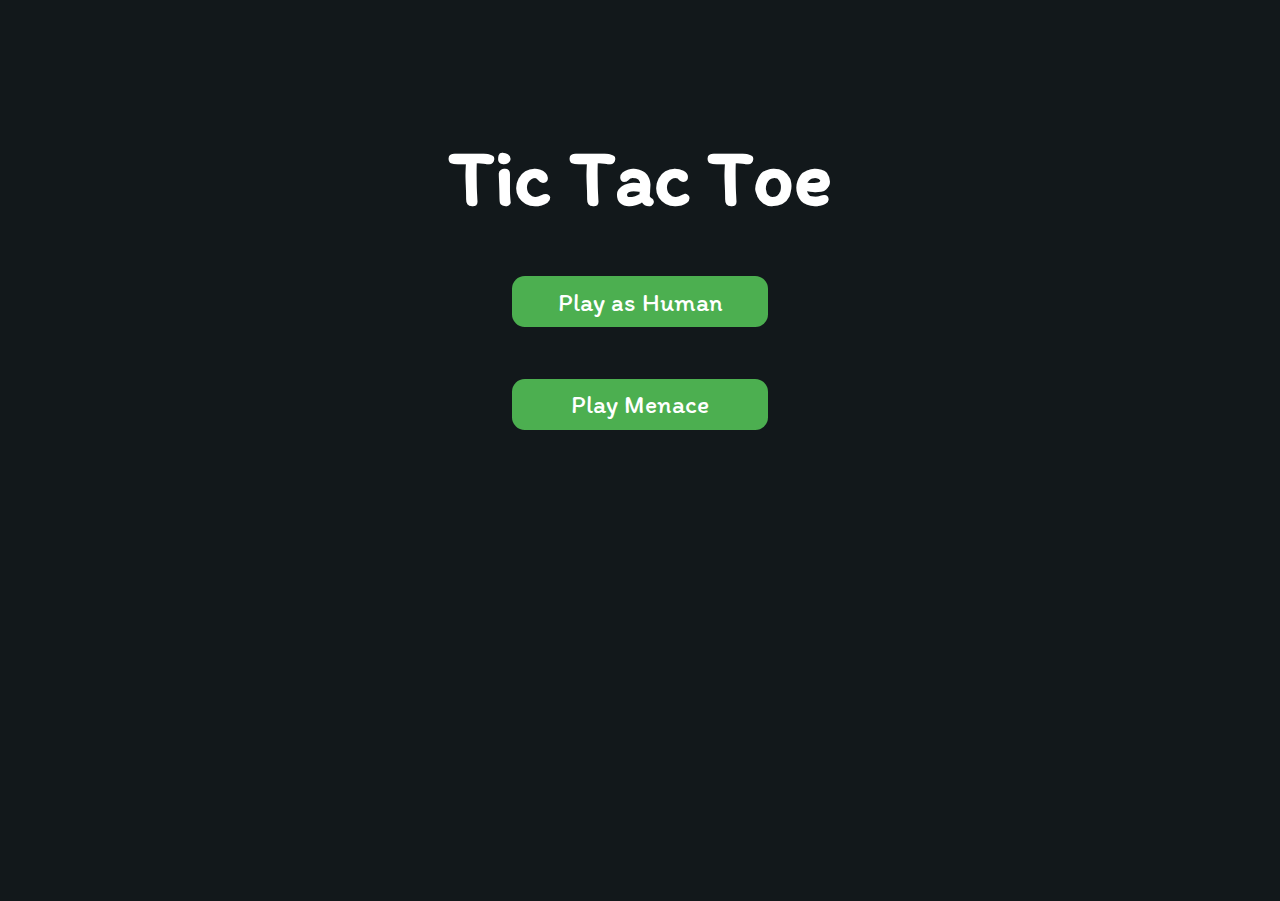
==== playing-tic-tac-toe/src/main/resources/static/index.html @ 208a4424 "Adding UI and added dependencies to pom.xml" ====
<html lang="en">
<head>
    <meta charset="UTF-8">
    <meta http-equiv="X-UA-Compatible" content="IE=edge">
    <meta name="viewport" content="width=device-width, initial-scale=1.0">
    <link rel="stylesheet" href="css/index.css">
    <link rel="preconnect" href="https://fonts.gstatic.com">
    <link href="https://fonts.googleapis.com/css2?family=Itim&display=swap" rel="stylesheet">
    <script src="js/index.js"></script>

    <title>Tic-Tac-Toe</title>
</head>
<body>

<main class="background">
        <section class="title">
            <h1>Tic Tac Toe</h1>
        </section>
        <section class="human">
            <button class="button" id="human-button" onclick="human_button_onclick()">Play as Human</button>
        </section>
        <section class="menace">
            <button class="button" id="menace-button" onclick="menace_button_onclick()">Play Menace</button>
        </section>
    </main>
</body>
</html>
---- playing-tic-tac-toe/src/main/resources/static/css/index.css ----
* {
    padding: 0;
    margin: 0;
    font-family: 'Itim', cursive;
}

.background {
    background-color: #12181B;
    height: 100vh;
    padding-top: 1px;
}

.title {
    color: white;
    text-align: center;
    font-size: 40px;
    margin-top: 10%;
}

.display {
    color: white;
    font-size: 25px;
    text-align: center;
    margin-top: 1em;
    margin-bottom: 1em;
}

.hide {
    display: none;
}

.button {
  background-color: #4CAF50;
  border: none;
  color: white;
  text-align: center;
  text-decoration: none;
  display: inline-block;
  font-size: 2vw;
  margin-top: 4vw;
  margin-left: 40vw;
  cursor: pointer;
  width: 20vw;
  height: 4vw;
  border-radius: 1vw;
}
.playerX {
    color: #09C372;
}

.playerO {
    color: #498AFB;
}


.controls {
    display: flex;
    flex-direction: row;
    justify-content: center;
    align-items: center;
    margin-top: 1em;
}

.controls button {
    color: white;
    padding: 8px;
    border-radius: 8px;
    border: none;
    font-size: 20px;
    margin-left: 1em;
    margin-top: 8em;
    cursor: pointer;
}

.restart {
    background-color: #498AFB;
}

#start {
    background-color: #FF3860;
}
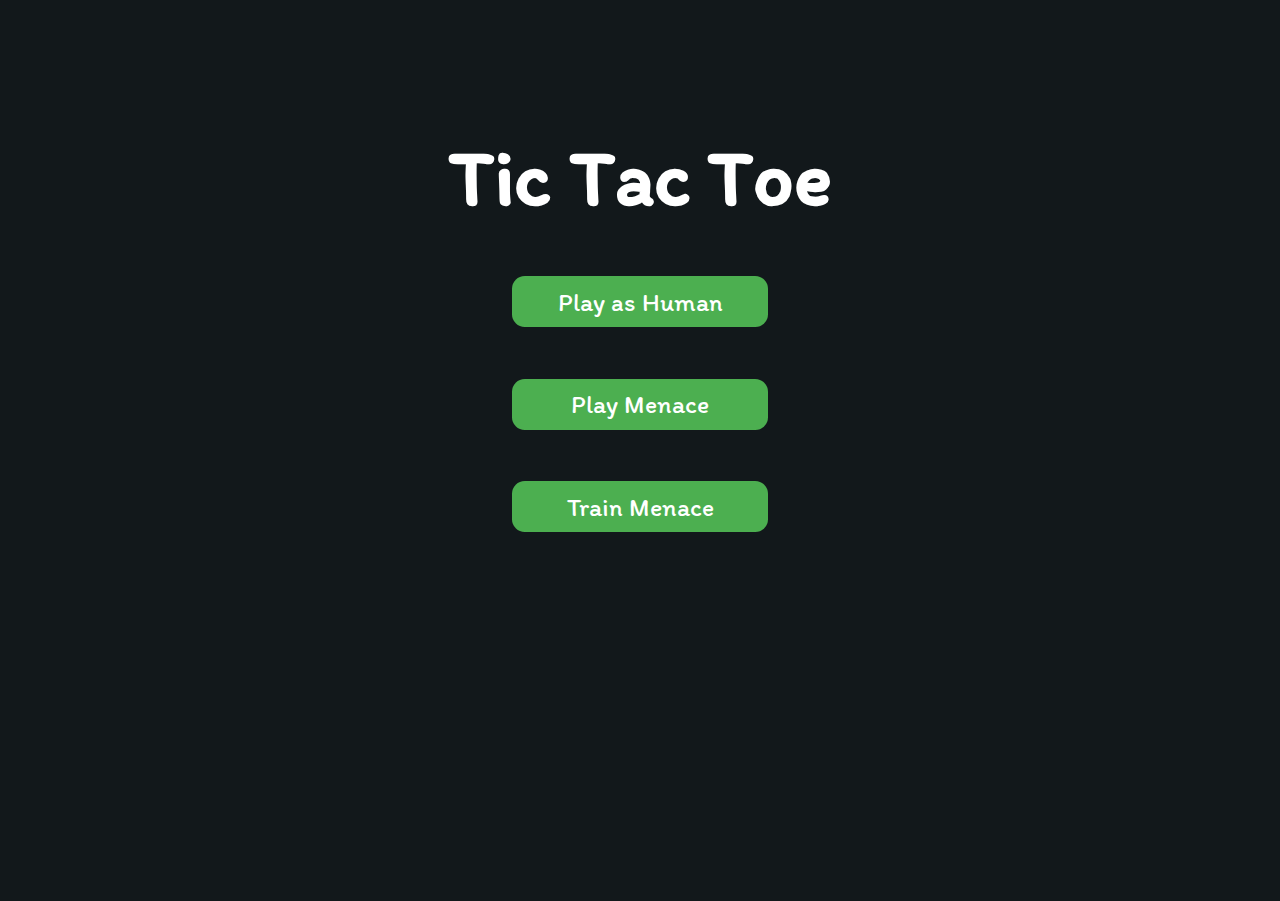
==== commit 5ba0ab90: "Adding menace training GUI" ====
--- a/playing-tic-tac-toe/src/main/resources/static/index.html
+++ b/playing-tic-tac-toe/src/main/resources/static/index.html
@@ -22,6 +22,9 @@
         <section class="menace">
             <button class="button" id="menace-button" onclick="menace_button_onclick()">Play Menace</button>
         </section>
+        <section class="menace">
+            <button class="button" id="train-menace-button" onclick="train_menace_button_onclick()">Train Menace</button>
+        </section>
     </main>
 </body>
 </html>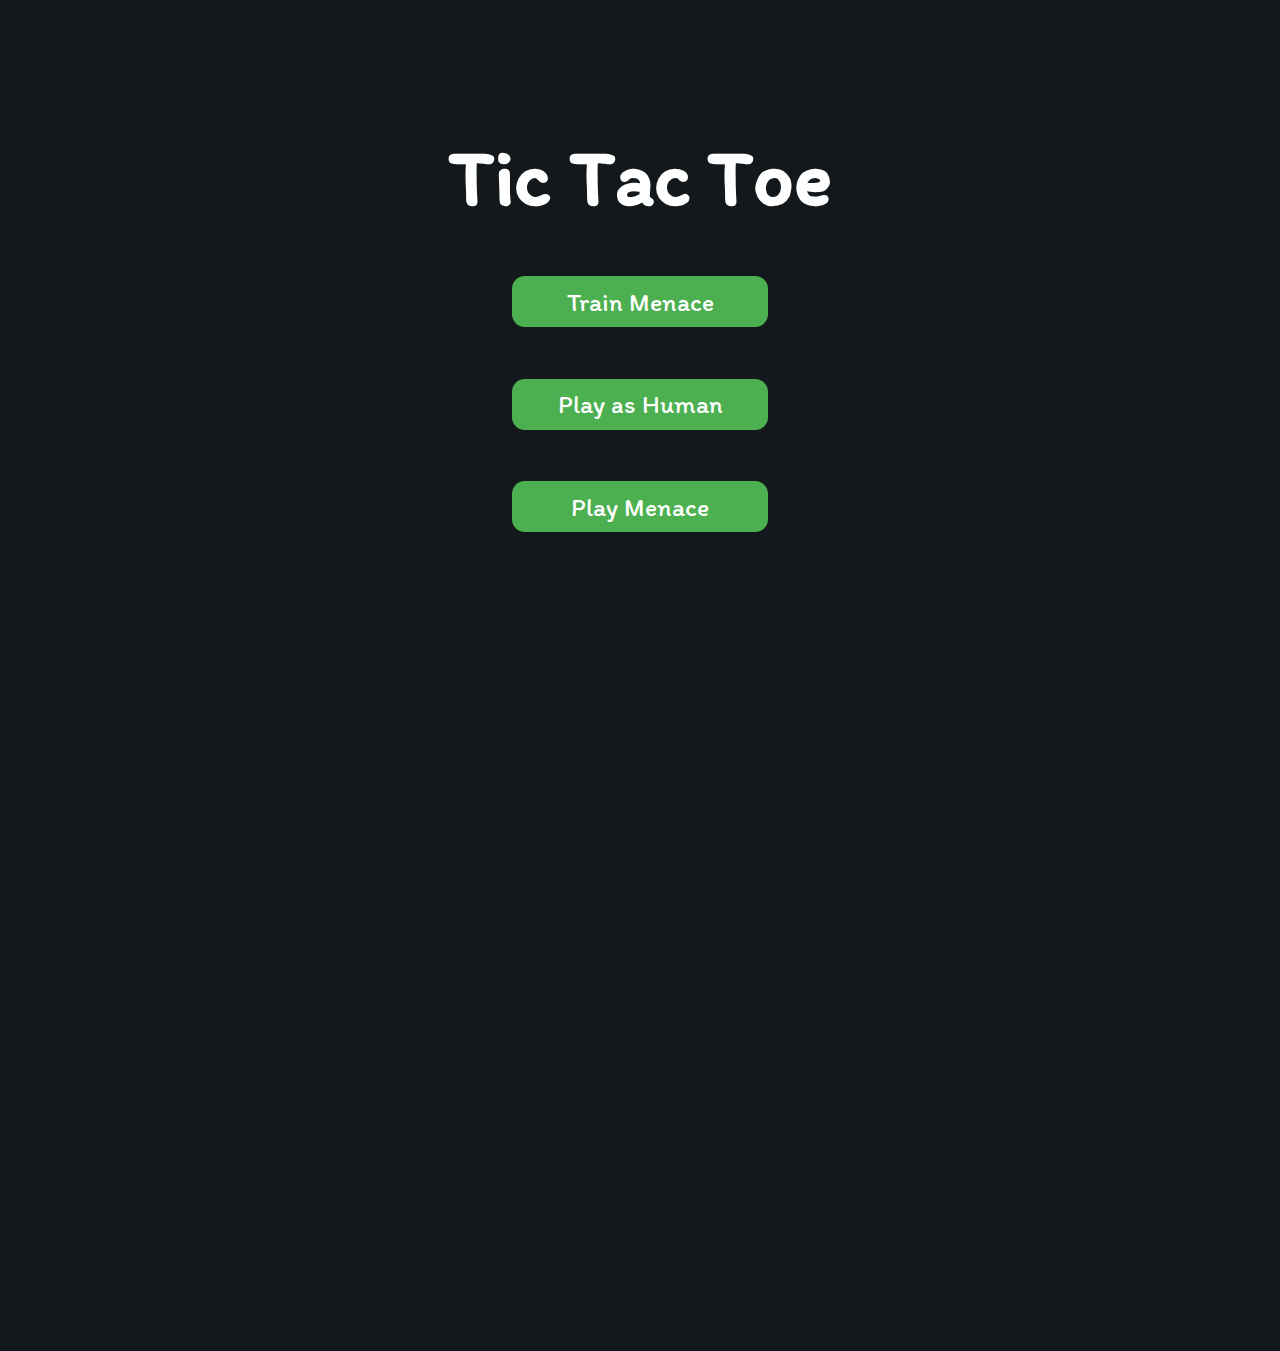
==== commit fda2e94a: "ui changes" ====
--- a/playing-tic-tac-toe/src/main/resources/static/index.html
+++ b/playing-tic-tac-toe/src/main/resources/static/index.html
@@ -16,15 +16,16 @@
         <section class="title">
             <h1>Tic Tac Toe</h1>
         </section>
+    <section class="menace">
+        <button class="button" id="train-menace-button" onclick="train_menace_button_onclick()">Train Menace</button>
+    </section>
         <section class="human">
             <button class="button" id="human-button" onclick="human_button_onclick()">Play as Human</button>
         </section>
         <section class="menace">
             <button class="button" id="menace-button" onclick="menace_button_onclick()">Play Menace</button>
         </section>
-        <section class="menace">
-            <button class="button" id="train-menace-button" onclick="train_menace_button_onclick()">Train Menace</button>
-        </section>
+
     </main>
 </body>
 </html>--- a/playing-tic-tac-toe/src/main/resources/static/css/index.css
+++ b/playing-tic-tac-toe/src/main/resources/static/css/index.css
@@ -6,7 +6,7 @@
 
 .background {
     background-color: #12181B;
-    height: 100vh;
+    height: 150vh;
     padding-top: 1px;
 }
 
